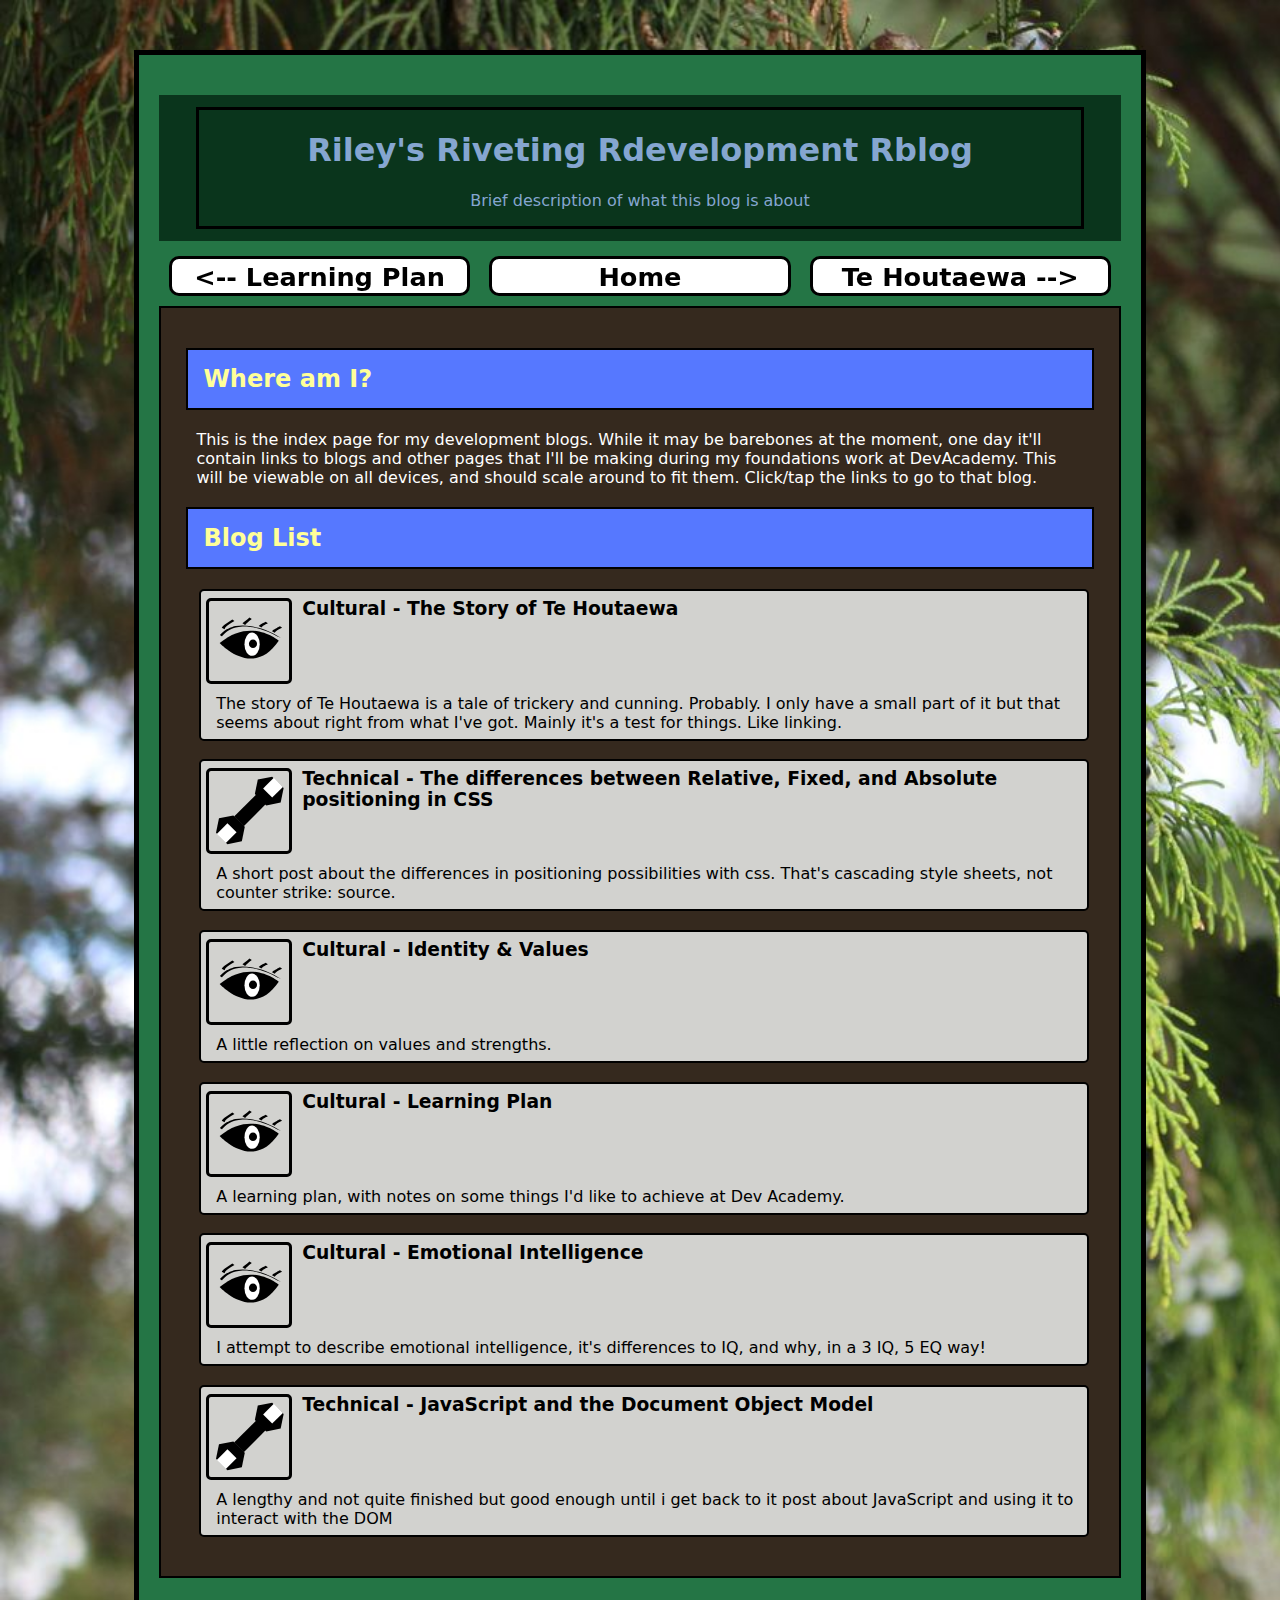
==== index.html @ 7f0336bf "Add blog post "Javascript and the DOM"" ====
<!DOCTYPE html>

<html>
  <head>
    <title>Riley's Dev Blog</title>
    <link rel="icon" type="image/x-icon" href="styles/favicon.ico">
    <link rel="stylesheet" href="styles/main.css">
    <meta charset="UTF-8">
    <meta name="viewport" content="width=device-width, initial-scale=1" />
  </head>

  <body>
  <main>
  <header>
    <div class="bordered">
    <h1>Riley's Riveting Rdevelopment Rblog</h1>
    <p>Brief description of what this blog is about</p>
    </div>
    </header>
    <nav>
      <ul>
        <li><a href="/blog/learning-plan.html">&lt;-- Learning Plan</a></li>
        <li><a href="#">Home</a></li>
        <li><a href="/blog/te-houtaewa-template.html">Te Houtaewa --&gt;</a></li>
      </ul>
    </nav>

    <div class=solidground>
    <h2>Where am I?</h2>
    <p>This is the index page for my development blogs. While it may be barebones at the moment, one day it'll contain links to blogs and other pages that I'll be making during my foundations work at DevAcademy. This will be viewable on all devices, and should scale around to fit them. Click/tap the links to go to that blog.</p>

    <h2>Blog List</h2>
    <a href="blog/te-houtaewa-template.html"><h3 id="te-houtaewa-template"><img src="styles/eye.svg" class="icon">Cultural - The Story of Te Houtaewa<p>The story of Te Houtaewa is a tale of trickery and cunning. Probably. I only have a small part of it but that seems about right from what I've got. Mainly it's a test for things. Like linking.</p></h3></a>


    <a href="blog/html-css.html"><h3 id="html-css"><img src="styles/spanner.svg" class="icon">Technical - The differences between Relative, Fixed, and Absolute positioning in CSS<p>A short post about the differences in positioning possibilities with css. That's cascading style sheets, not counter strike: source.</p></h3></a>


    <a href="blog/identity-values.html"><h3 id="identity-values"><img src="styles/eye.svg" class="icon">Cultural - Identity & Values<p>A little reflection on values and strengths.</p></h3></a>


    <a href="blog/learning-plan.html"><h3 id="learning-plan"><img src="styles/eye.svg" class="icon">Cultural - Learning Plan<p>A learning plan, with notes on some things I'd like to achieve at Dev Academy.</p></h3></a>

    <a href="blog/emotional-intelligence.html"><h3 id="emotional-intelligence"><img src="styles/eye.svg" class="icon">Cultural - Emotional Intelligence<p>I attempt to describe emotional intelligence, it's differences to IQ, and why, in a 3 IQ, 5 EQ way!</p></h3></a>

    <a href="blog/javascript-dom.html"><h3 id="javascript-dom"><img src="styles/spanner.svg" class="icon">Technical - JavaScript and the Document Object Model<p>A lengthy and not quite finished but good enough until i get back to it post about JavaScript and using it to interact with the DOM</p></h3></a>

    </div>
    </main>

  </body>
</html>
---- styles/main.css ----
body {
    background-color: #247545;
    color: white;
    background-image: url("background.jpg");
    background-size: cover;
    font-family: sans;
    /*margin: 30px 50px 0px 50px;
    border-style: solid;
    border-width: 4px;
    border-color: black;
    padding: 0px 20px 0px 20px;*/
}

header {
    background-color: #0A351C;
    text-align: center;
    color: #85a6d0;
    padding: 12px;
    margin-top: 20px;
    margin-bottom: 15px;
    top:0px;
}

a {
    color: black;
    text-decoration-line: none;
}

li a{
    float: left;
    margin: 0;
    background-color: white;
    border: solid black 3px;
    border-radius: 10px;
    text-align: center;
    font-size: 16pt;
    font-weight: bold;
    width: calc(31.33% - 6px);
    height: 34px;
    margin-left: 1%;
    margin-right: 1%;
    line-height: 36px;
}

li a:hover {
    background-color: gray;
}

nav {
    position: sticky;
    top: -8px;
    height: 20px;
    width: 70%;
    margin: auto;
}

nav ul {
    list-style-type: none;
    margin: 0;
    padding: 0;
}

h2 {
    background-color: #5678FF;
    color: #FF9;
    padding: 15px;
    border-style: solid;
    border-width: 2px;
    border-color: black;
}

h3 {
    background-color: #D2D2CF;
    border-style: solid;
    border-width: 2px;
    border-radius: 5px;
    padding: 7px 0px 7px 5px;
    margin-right: 1vw;
    margin-left: 1vw;
    color: black;
    height: 90px;
}

table {
    margin: 20px 20% 0px 20%;
    width: 60%;
    table-layout: fixed;
}

p {
    padding: 0px 10px 0px 10px;
}

h3 > p {
    font-size: 12pt;
    font-weight: normal;
    margin-bottom: 0px;
}

.solidground {
    background-color: #35291E;
    padding: 20px 25px 20px 25px;
    margin-bottom: 20px;
    margin-top: 30px;
    border-style: solid;
    border-width: 2px;
    border-color: black;
}

main {
    background-color: #247545;
    border-style: solid;
    border-color: black;
    border-width: 5px;
    margin: 50px 10% 0px 10%;
    padding: 20px;
}

.bordered {
    border-style: solid;
    border-color: black;
    border-width: 3px;
    margin-left: 25%;
    margin-right: 25%;
}

.icon {
    float: left;
    width: 80px;
    border-style: solid;
    border-radius: 5px;
    margin-right: 10px;
    margin-bottom: 10px;
}

@media screen and (max-width: 1500px) {
    .bordered {
        margin-left: 25px;
        margin-right: 25px;
    }

    table {
        margin-left: 0px;
        margin-right: 0px;
        width: 100%
    }

    h3 {
        margin-right: 5px;
        height: auto;
    }

    h3 > p {
        clear: left;
    }

    nav {
        width: 100%;
    }

    li a {
        font-size: 2vw;
    }

}

@media screen and (max-width: 790px) {
    main {
        border-width: 3px;
        margin: 30px 0px 0px 0px;
        padding: 10px;
    }

    header {
        font-size: 4vw;
    }

    .bordered {
        margin-left: 0px;
        margin-right: 0px;
    }

    table {
        margin-top: 10px;
    }

    .solidground {
        padding: 0px 5px 0px 5px;
    }

    li a {
        font-size: 2.5vw;
        width: calc(33.33% - 6px);
        margin-left: 0;
        margin-right: 0;
    }
}
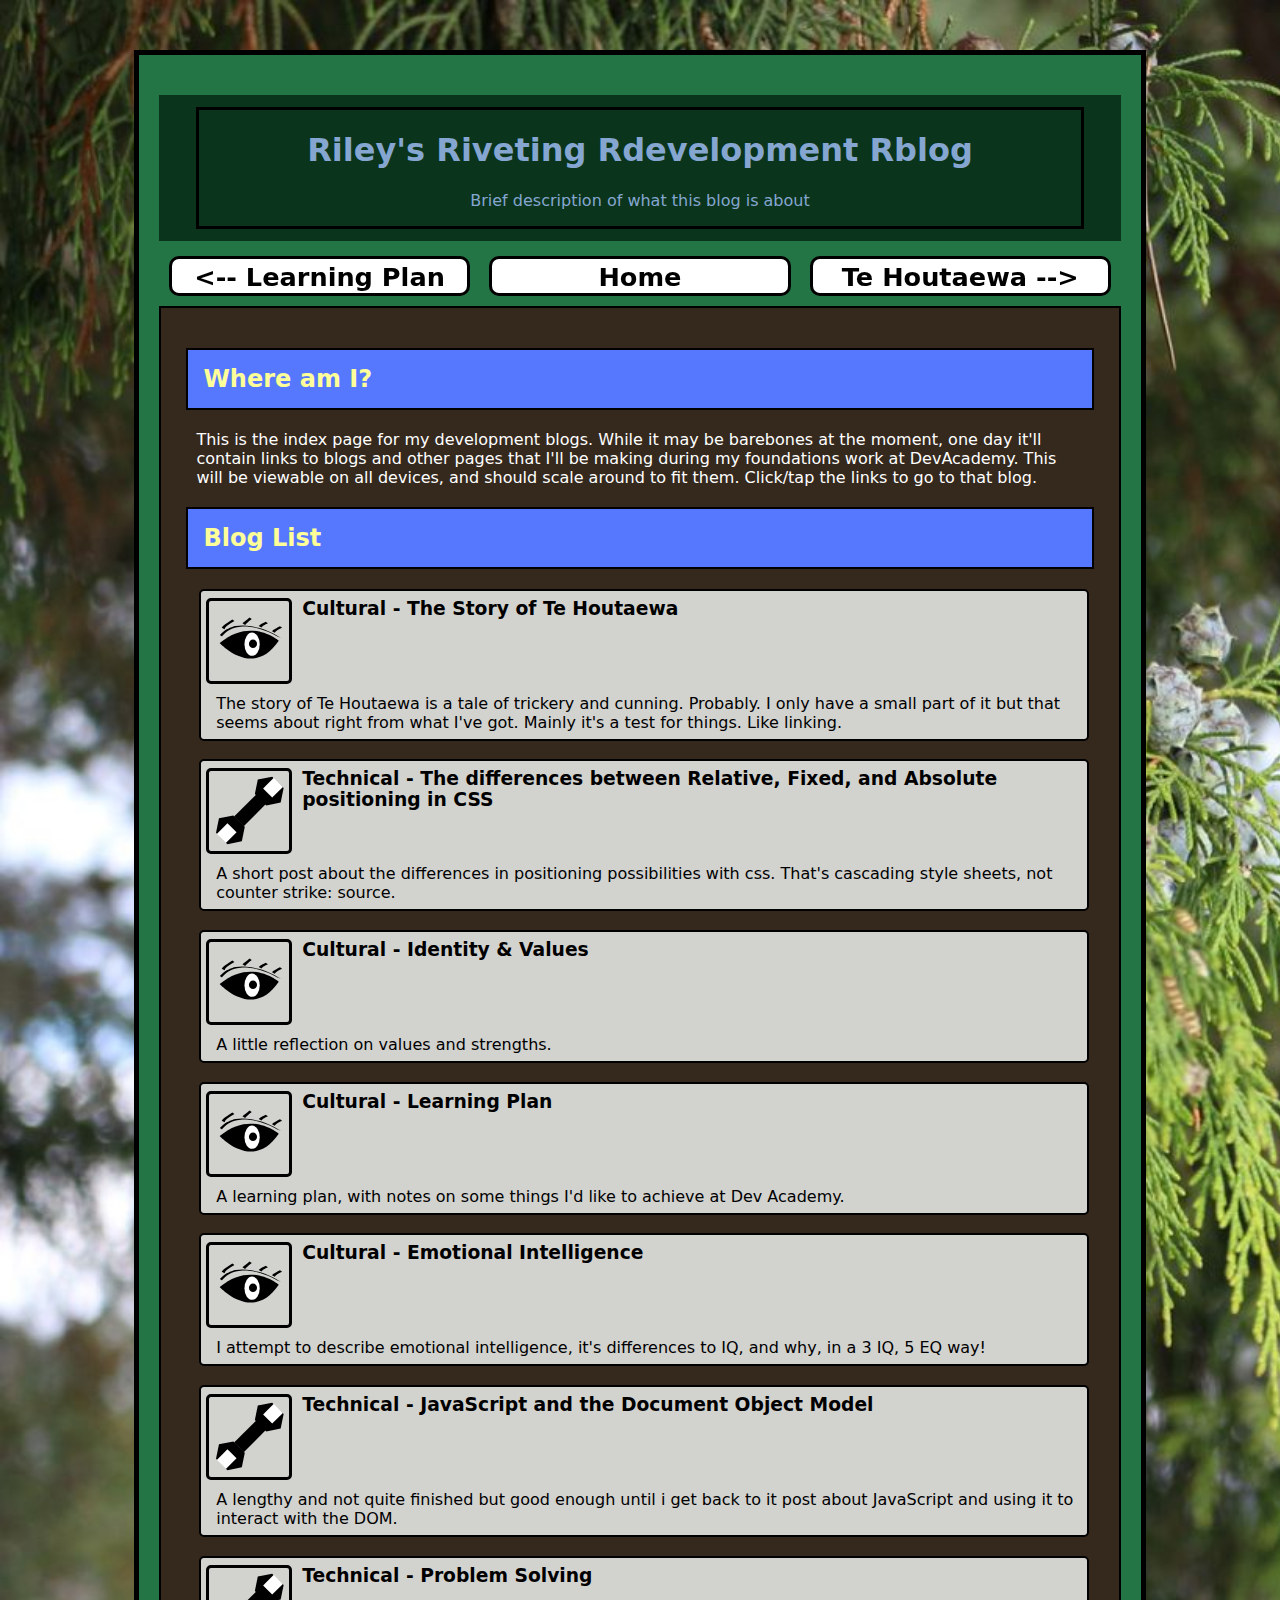
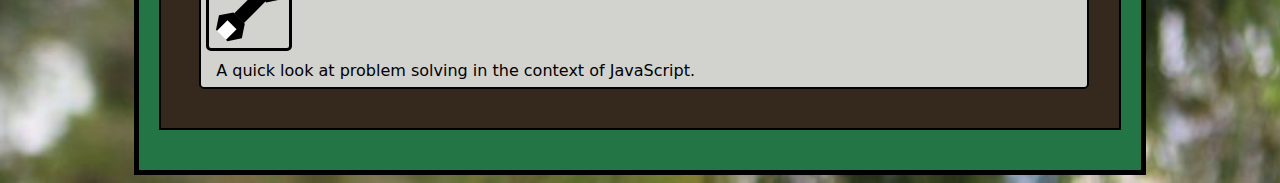
==== commit 48640862: "Add blog post on problem solving" ====
--- a/index.html
+++ b/index.html
@@ -43,7 +43,9 @@
 
     <a href="blog/emotional-intelligence.html"><h3 id="emotional-intelligence"><img src="styles/eye.svg" class="icon">Cultural - Emotional Intelligence<p>I attempt to describe emotional intelligence, it's differences to IQ, and why, in a 3 IQ, 5 EQ way!</p></h3></a>
 
-    <a href="blog/javascript-dom.html"><h3 id="javascript-dom"><img src="styles/spanner.svg" class="icon">Technical - JavaScript and the Document Object Model<p>A lengthy and not quite finished but good enough until i get back to it post about JavaScript and using it to interact with the DOM</p></h3></a>
+    <a href="blog/javascript-dom.html"><h3 id="javascript-dom"><img src="styles/spanner.svg" class="icon">Technical - JavaScript and the Document Object Model<p>A lengthy and not quite finished but good enough until i get back to it post about JavaScript and using it to interact with the DOM.</p></h3></a>
+
+    <a href="blog/javascript-dom.html"><h3 id="problem-solving"><img src="styles/spanner.svg" class="icon">Technical - Problem Solving<p>A quick look at problem solving in the context of JavaScript.</p></h3></a>
 
     </div>
     </main>
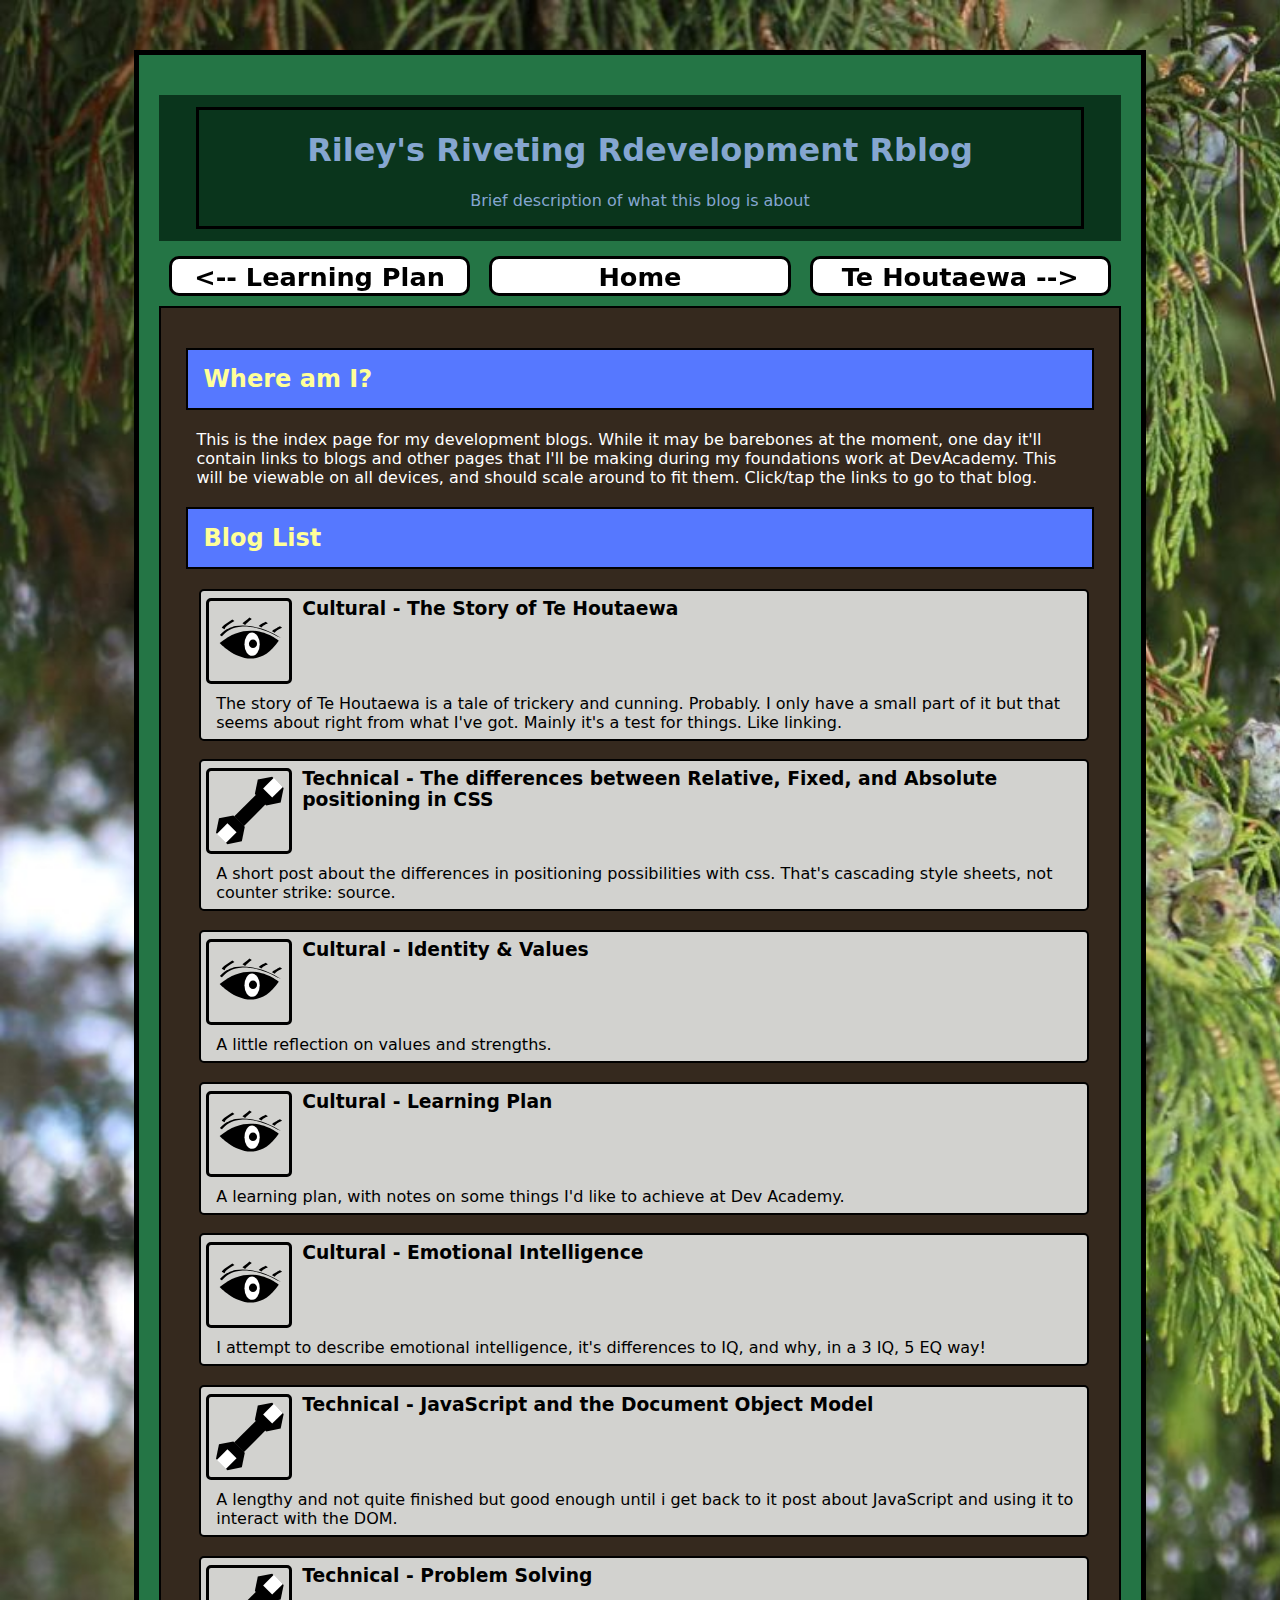
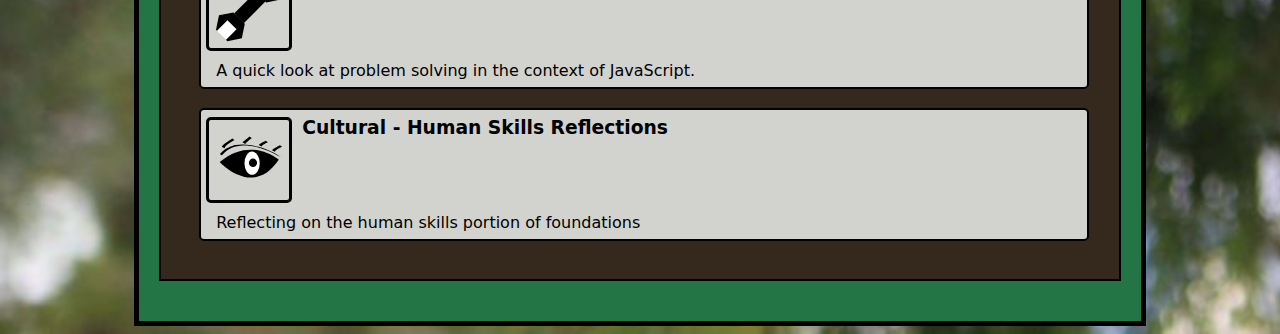
==== commit 51b2b878: "Add Human Skills Reflections blog post" ====
--- a/index.html
+++ b/index.html
@@ -45,7 +45,9 @@
 
     <a href="blog/javascript-dom.html"><h3 id="javascript-dom"><img src="styles/spanner.svg" class="icon">Technical - JavaScript and the Document Object Model<p>A lengthy and not quite finished but good enough until i get back to it post about JavaScript and using it to interact with the DOM.</p></h3></a>
 
-    <a href="blog/javascript-dom.html"><h3 id="problem-solving"><img src="styles/spanner.svg" class="icon">Technical - Problem Solving<p>A quick look at problem solving in the context of JavaScript.</p></h3></a>
+    <a href="blog/problem-solving.html"><h3 id="problem-solving"><img src="styles/spanner.svg" class="icon">Technical - Problem Solving<p>A quick look at problem solving in the context of JavaScript.</p></h3></a>
+
+    <a href="blog/foundations-reflection.html"><h3 id="foundations-reflection"><img src="styles/eye.svg" class="icon">Cultural - Human Skills Reflections<p>Reflecting on the human skills portion of foundations</p></h3></a>
 
     </div>
     </main>
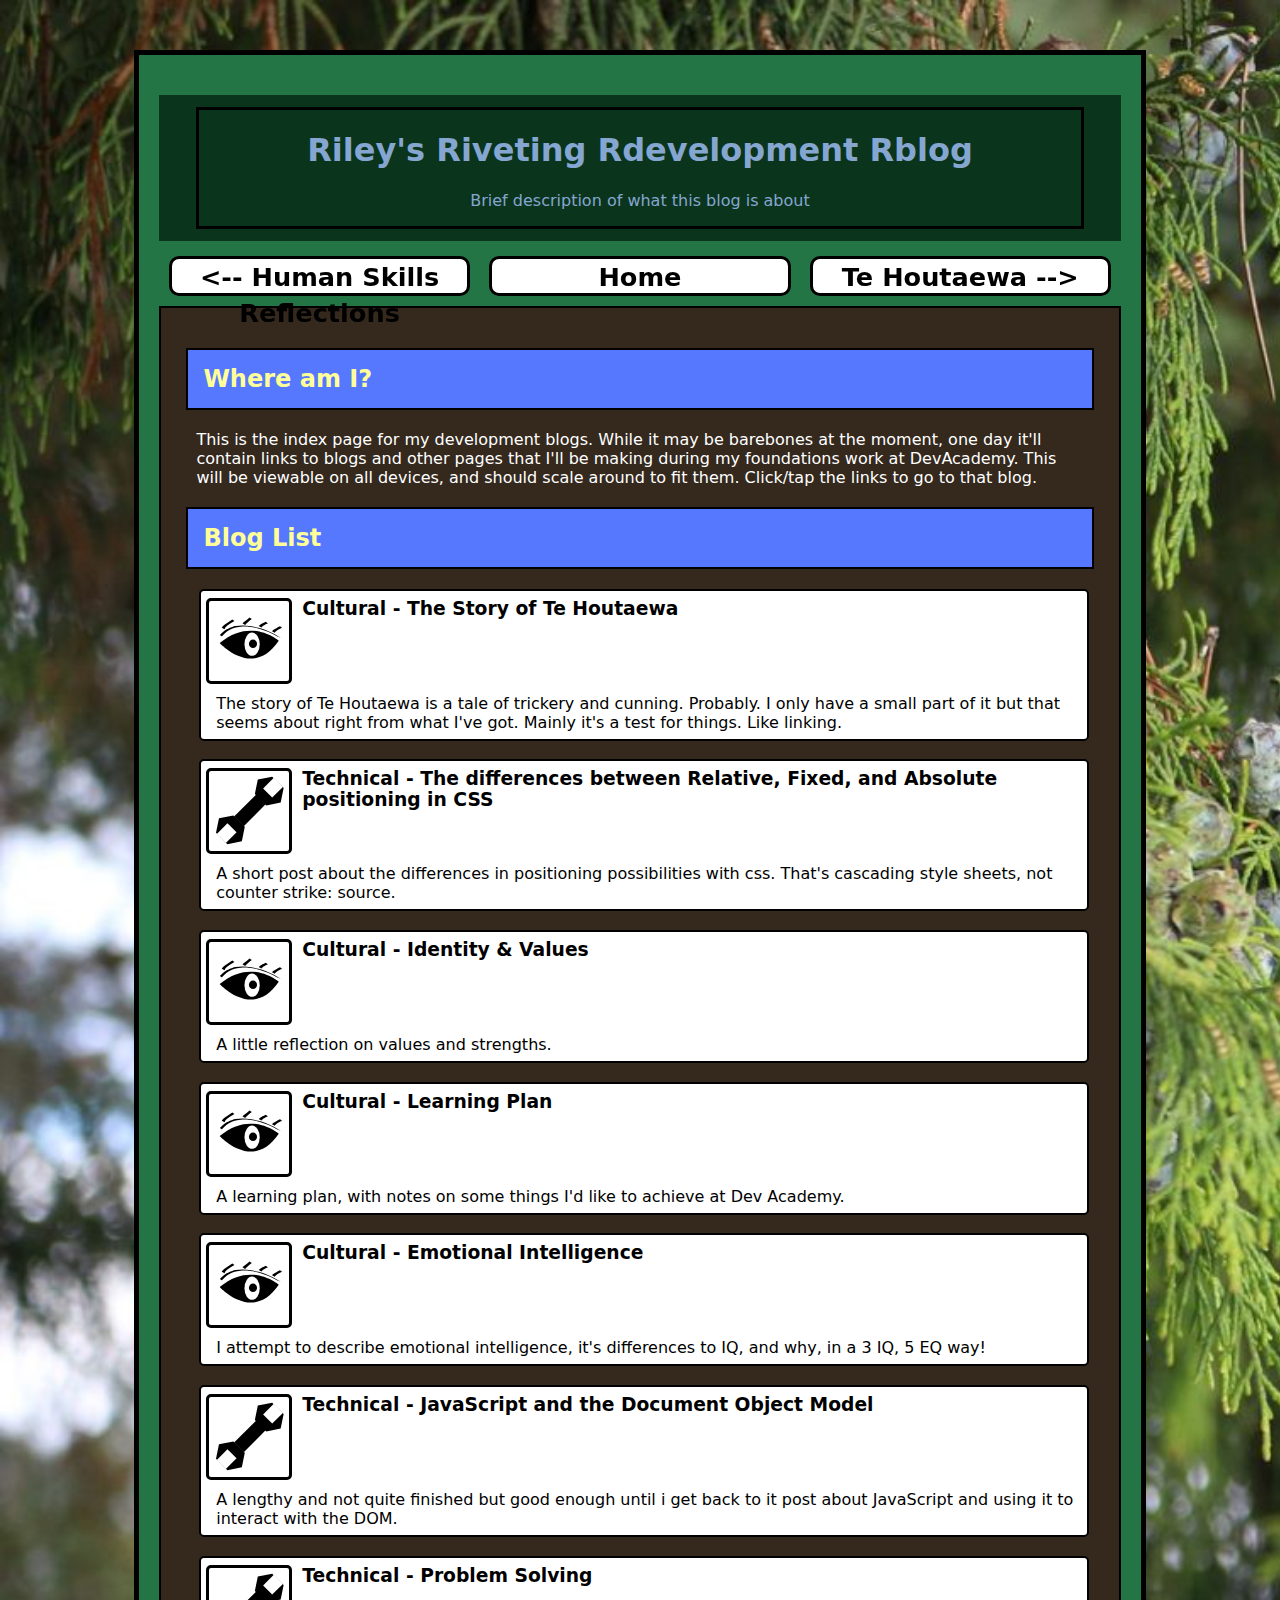
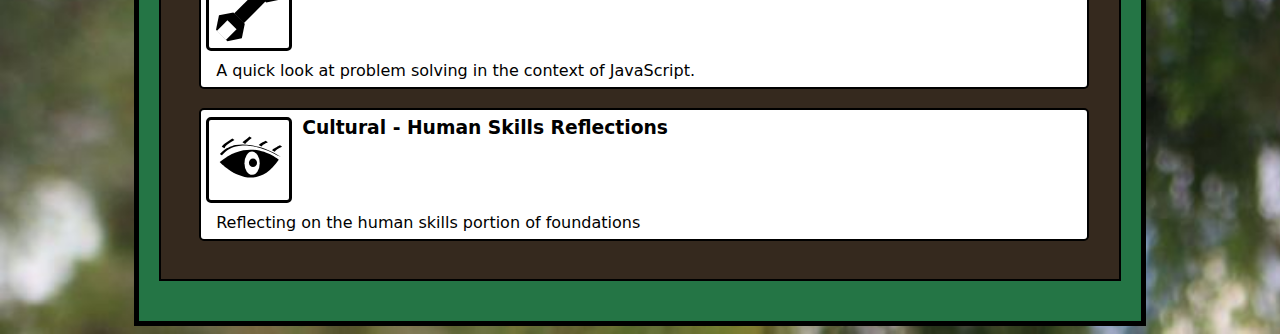
==== commit a8bcc9d0: "Fix index pointing back to wrong post" ====
--- a/index.html
+++ b/index.html
@@ -19,7 +19,7 @@
     </header>
     <nav>
       <ul>
-        <li><a href="/blog/learning-plan.html">&lt;-- Learning Plan</a></li>
+        <li><a href="/blog/foundations-reflection.html">&lt;-- Human Skills Reflections</a></li>
         <li><a href="#">Home</a></li>
         <li><a href="/blog/te-houtaewa-template.html">Te Houtaewa --&gt;</a></li>
       </ul>
--- a/styles/main.css
+++ b/styles/main.css
@@ -70,7 +70,7 @@
 }
 
 h3 {
-    background-color: #D2D2CF;
+    background-color: white;
     border-style: solid;
     border-width: 2px;
     border-radius: 5px;
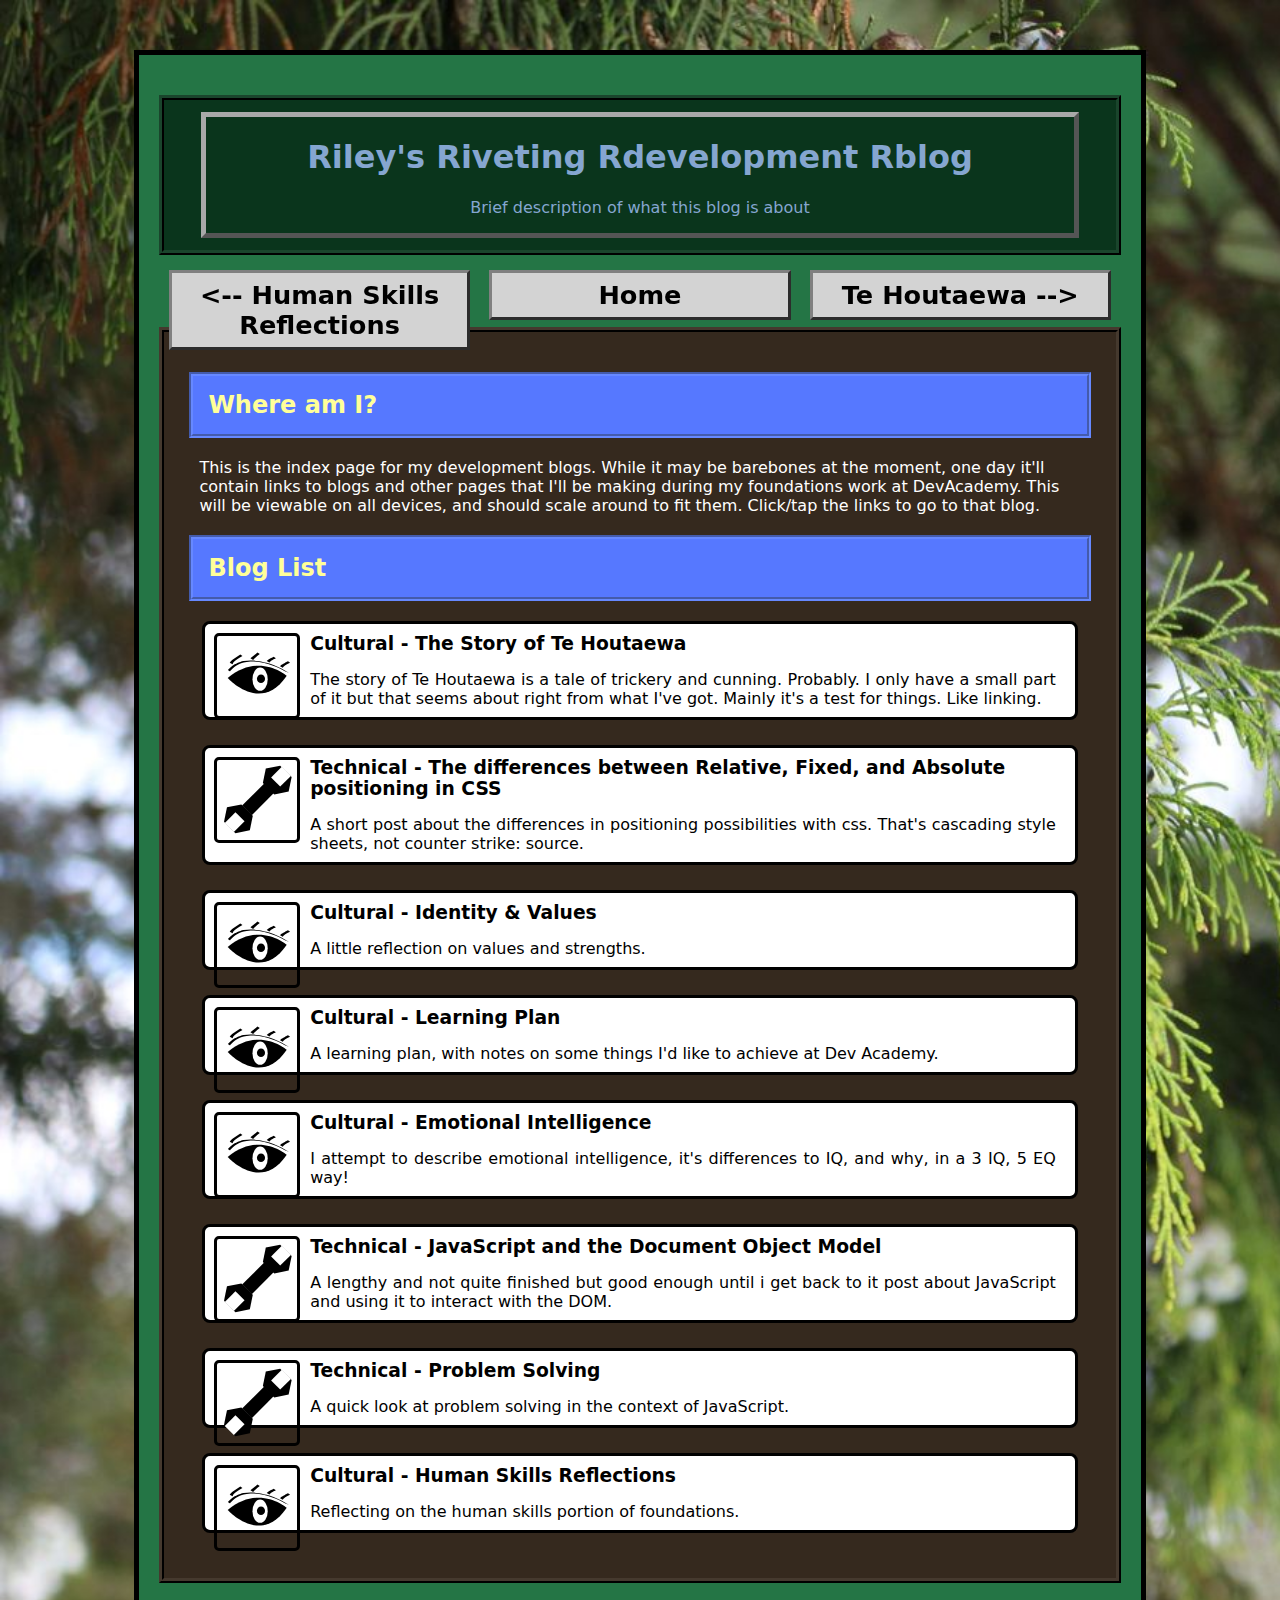
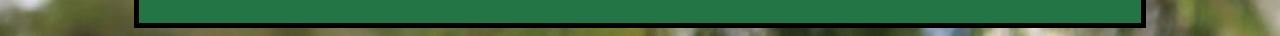
==== commit 6424a663: "Blog styling changes" ====
--- a/index.html
+++ b/index.html
@@ -30,24 +30,69 @@
     <p>This is the index page for my development blogs. While it may be barebones at the moment, one day it'll contain links to blogs and other pages that I'll be making during my foundations work at DevAcademy. This will be viewable on all devices, and should scale around to fit them. Click/tap the links to go to that blog.</p>
 
     <h2>Blog List</h2>
-    <a href="blog/te-houtaewa-template.html"><h3 id="te-houtaewa-template"><img src="styles/eye.svg" class="icon">Cultural - The Story of Te Houtaewa<p>The story of Te Houtaewa is a tale of trickery and cunning. Probably. I only have a small part of it but that seems about right from what I've got. Mainly it's a test for things. Like linking.</p></h3></a>
+    <a href="blog/te-houtaewa-template.html"><article>
+      <img src="styles/eye.svg" class="icon">
+      <h3>Cultural - The Story of Te Houtaewa</h3>
+      <p>
+        The story of Te Houtaewa is a tale of trickery and cunning. Probably. I only have a small part of it but that seems about right from what I've got. Mainly it's a test for things. Like linking.
+      </p>
+    </article></a>
 
+    <a href="blog/html-css.html"><article>
+      <img src="styles/spanner.svg" class="icon">
+      <h3>Technical - The differences between Relative, Fixed, and Absolute positioning in CSS</h3>
+      <p>
+        A short post about the differences in positioning possibilities with css. That's cascading style sheets, not counter strike: source.
+      </p>
+    </article></a>
 
-    <a href="blog/html-css.html"><h3 id="html-css"><img src="styles/spanner.svg" class="icon">Technical - The differences between Relative, Fixed, and Absolute positioning in CSS<p>A short post about the differences in positioning possibilities with css. That's cascading style sheets, not counter strike: source.</p></h3></a>
+    <a href="blog/identity-values.html"><article>
+      <img src="styles/eye.svg" class="icon">
+      <h3>Cultural - Identity & Values</h3>
+      <p>
+        A little reflection on values and strengths.
+      </p>
+    </article></a>
 
+    <a href="blog/learning-plan.html"><article>
+      <img src="styles/eye.svg" class="icon">
+      <h3>Cultural - Learning Plan</h3>
+      <p>
+        A learning plan, with notes on some things I'd like to achieve at Dev Academy.
+      </p>
+    </article></a>
 
-    <a href="blog/identity-values.html"><h3 id="identity-values"><img src="styles/eye.svg" class="icon">Cultural - Identity & Values<p>A little reflection on values and strengths.</p></h3></a>
+    <a href="blog/emotional-intelligence.html"><article>
+      <img src="styles/eye.svg" class="icon">
+      <h3>Cultural - Emotional Intelligence</h3>
+      <p>
+        I attempt to describe emotional intelligence, it's differences to IQ, and why, in a 3 IQ, 5 EQ way!
+      </p>
+    </article></a>
 
+    <a href="blog/javascript-dom.html"><article>
+      <img src="styles/spanner.svg" class="icon">
+      <h3>Technical - JavaScript and the Document Object Model</h3>
+      <p>
+        A lengthy and not quite finished but good enough until i get back to it post about JavaScript and using it to interact with the DOM.
+      </p>
+    </article></a>
 
-    <a href="blog/learning-plan.html"><h3 id="learning-plan"><img src="styles/eye.svg" class="icon">Cultural - Learning Plan<p>A learning plan, with notes on some things I'd like to achieve at Dev Academy.</p></h3></a>
+    <a href="blog/problem-solving.html"><article>
+      <img src="styles/spanner.svg" class="icon">
+      <h3>Technical - Problem Solving</h3>
+      <p>
+        A quick look at problem solving in the context of JavaScript.
+      </p>
+    </article></a>
 
-    <a href="blog/emotional-intelligence.html"><h3 id="emotional-intelligence"><img src="styles/eye.svg" class="icon">Cultural - Emotional Intelligence<p>I attempt to describe emotional intelligence, it's differences to IQ, and why, in a 3 IQ, 5 EQ way!</p></h3></a>
-
-    <a href="blog/javascript-dom.html"><h3 id="javascript-dom"><img src="styles/spanner.svg" class="icon">Technical - JavaScript and the Document Object Model<p>A lengthy and not quite finished but good enough until i get back to it post about JavaScript and using it to interact with the DOM.</p></h3></a>
-
-    <a href="blog/problem-solving.html"><h3 id="problem-solving"><img src="styles/spanner.svg" class="icon">Technical - Problem Solving<p>A quick look at problem solving in the context of JavaScript.</p></h3></a>
-
-    <a href="blog/foundations-reflection.html"><h3 id="foundations-reflection"><img src="styles/eye.svg" class="icon">Cultural - Human Skills Reflections<p>Reflecting on the human skills portion of foundations</p></h3></a>
+    <a href="blog/foundations-reflection.html"><article>
+      <img src="styles/eye.svg" class="icon">
+      <h3>Cultural - Human Skills Reflections</h3>
+      <p>
+        Reflecting on the human skills portion of foundations.
+      </p>
+    </article></a>
 
     </div>
     </main>
--- a/styles/main.css
+++ b/styles/main.css
@@ -1,3 +1,7 @@
+/*:root {
+    font-size: 16pt;
+}*/
+
 body {
     background-color: #247545;
     color: white;
@@ -19,37 +23,42 @@
     margin-top: 20px;
     margin-bottom: 15px;
     top:0px;
+    border: ridge #1A452C 5px;
 }
 
 a {
     color: black;
     text-decoration-line: none;
+    margin: 0;
 }
 
 li a{
     float: left;
     margin: 0;
-    background-color: white;
-    border: solid black 3px;
-    border-radius: 10px;
+    background-color: lightgrey;
+    border: outset grey 3px;
+/*     border-radius: 10px; */
     text-align: center;
-    font-size: 16pt;
+    font-size: 1.2em;
     font-weight: bold;
     width: calc(31.33% - 6px);
-    height: 34px;
+    height: auto;
     margin-left: 1%;
     margin-right: 1%;
-    line-height: 36px;
+    padding-top: .75%;
+    padding-bottom: .75%;
+/*     line-height: 36px; */
 }
 
 li a:hover {
-    background-color: gray;
+    background-color: white;
+    border-style: inset;
 }
 
 nav {
     position: sticky;
     top: -8px;
-    height: 20px;
+    height: 3vh;
     width: 70%;
     margin: auto;
 }
@@ -64,21 +73,36 @@
     background-color: #5678FF;
     color: #FF9;
     padding: 15px;
-    border-style: solid;
-    border-width: 2px;
-    border-color: black;
+    border-style: groove;
+    border-width: 4px;
+    border-color: #6688FF;
+/*     border-radius: 10px; */
 }
 
 h3 {
+    margin: 0;
+    padding: 0;
+}
+
+article {
     background-color: white;
     border-style: solid;
-    border-width: 2px;
-    border-radius: 5px;
-    padding: 7px 0px 7px 5px;
+    border-width: .2rem;
+    border-radius: .5rem;
+    padding: 1%;
     margin-right: 1vw;
     margin-left: 1vw;
+    margin-bottom: 25px;
     color: black;
-    height: 90px;
+    height: auto;
+    transition: 0.2s;
+}
+
+article:hover {
+    background-color: lightgray;
+    transition: 0.25s;
+    margin-left: 0;
+    margin-right: 0;
 }
 
 table {
@@ -91,10 +115,11 @@
     padding: 0px 10px 0px 10px;
 }
 
-h3 > p {
-    font-size: 12pt;
-    font-weight: normal;
+article p {
+    /*font-size: 12pt;
+    font-weight: normal;*/
     margin-bottom: 0px;
+    text-align: justify;
 }
 
 .solidground {
@@ -102,9 +127,9 @@
     padding: 20px 25px 20px 25px;
     margin-bottom: 20px;
     margin-top: 30px;
-    border-style: solid;
-    border-width: 2px;
-    border-color: black;
+    border-style: ridge;
+    border-width: 5px;
+    border-color: #45392E;
 }
 
 main {
@@ -117,11 +142,9 @@
 }
 
 .bordered {
-    border-style: solid;
-    border-color: black;
-    border-width: 3px;
     margin-left: 25%;
     margin-right: 25%;
+    border: outset darkgray 5px;
 }
 
 .icon {
@@ -130,7 +153,7 @@
     border-style: solid;
     border-radius: 5px;
     margin-right: 10px;
-    margin-bottom: 10px;
+/*     margin-bottom: 20px; */
 }
 
 @media screen and (max-width: 1500px) {
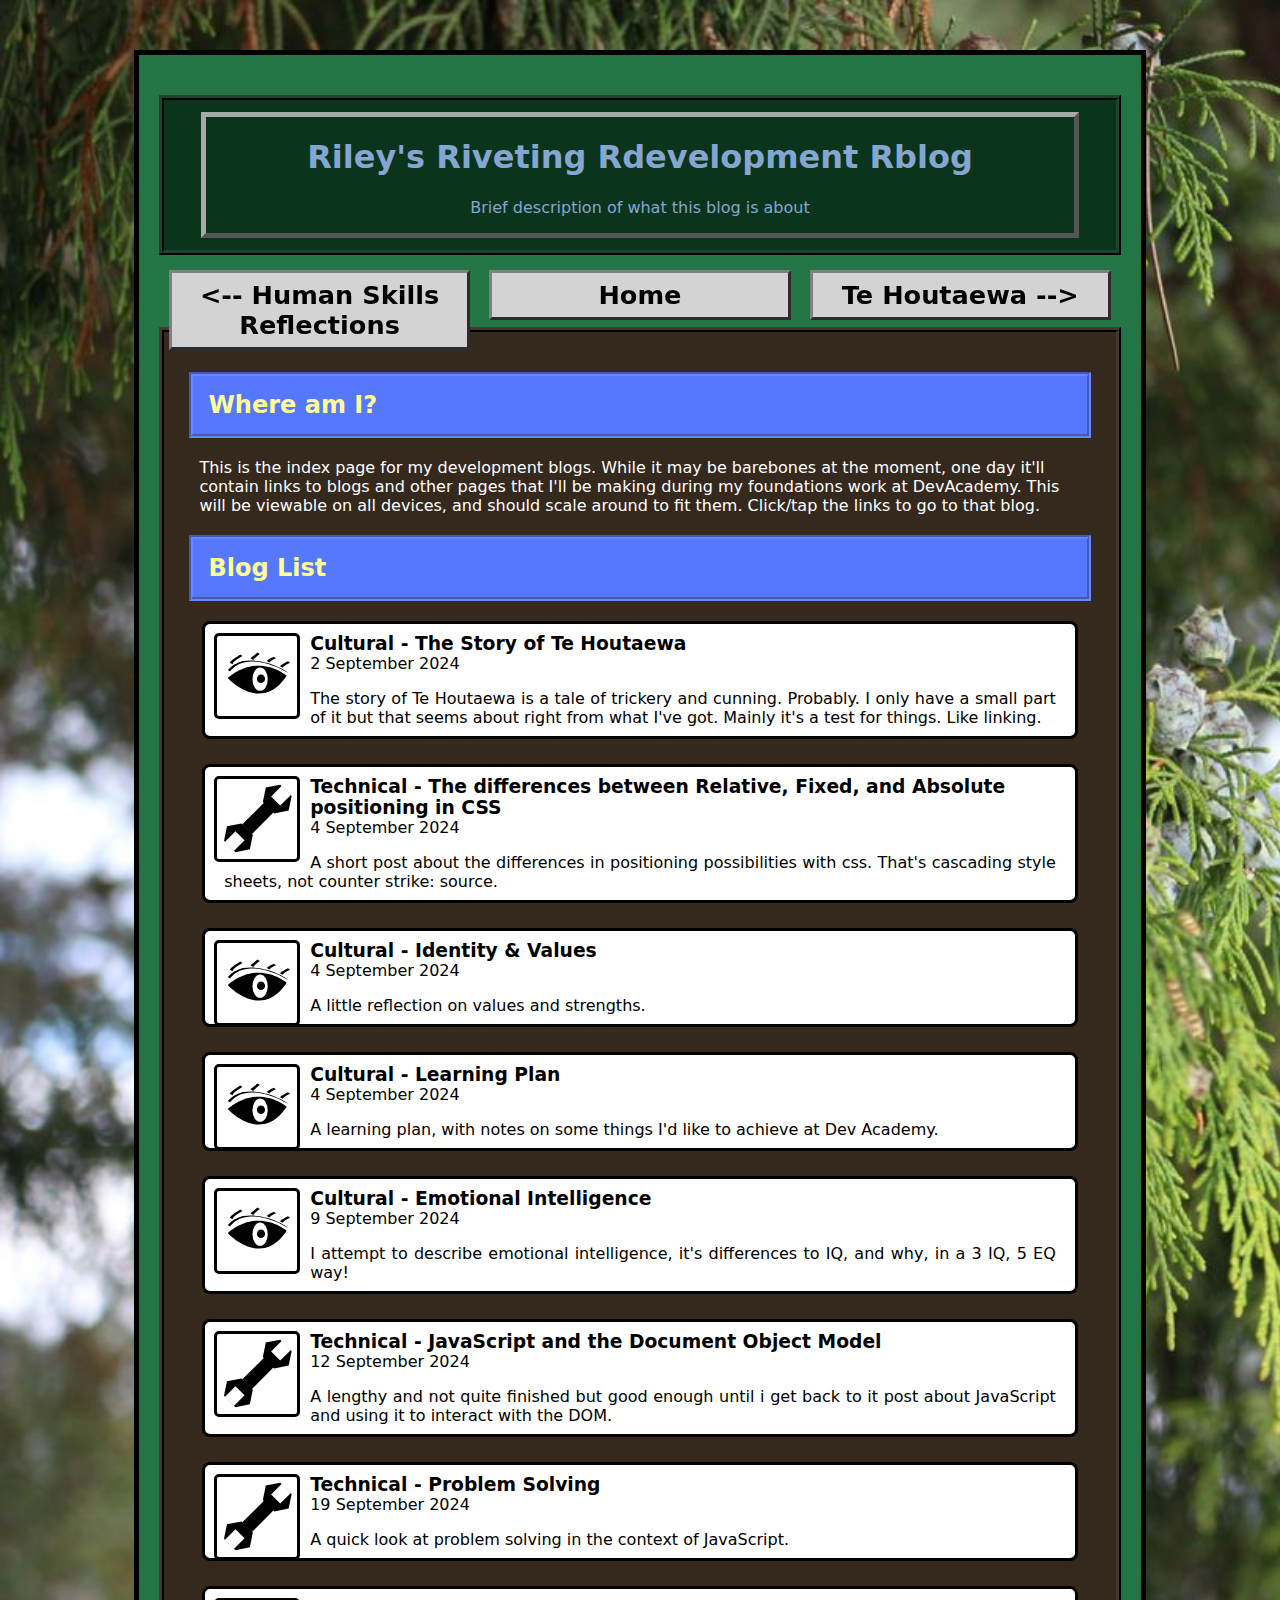
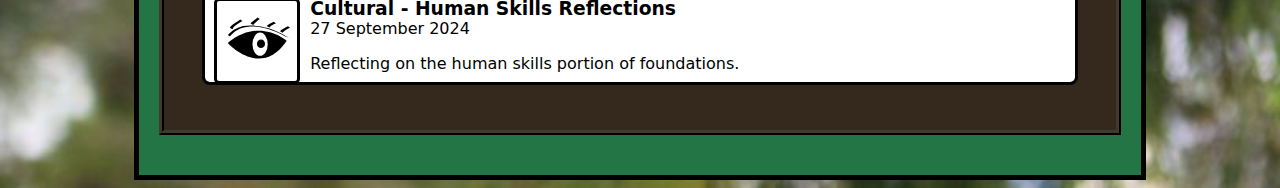
==== commit c1620265: "Add timestamps to articles" ====
--- a/index.html
+++ b/index.html
@@ -33,6 +33,7 @@
     <a href="blog/te-houtaewa-template.html"><article>
       <img src="styles/eye.svg" class="icon">
       <h3>Cultural - The Story of Te Houtaewa</h3>
+      <time>2 September 2024</time>
       <p>
         The story of Te Houtaewa is a tale of trickery and cunning. Probably. I only have a small part of it but that seems about right from what I've got. Mainly it's a test for things. Like linking.
       </p>
@@ -41,6 +42,7 @@
     <a href="blog/html-css.html"><article>
       <img src="styles/spanner.svg" class="icon">
       <h3>Technical - The differences between Relative, Fixed, and Absolute positioning in CSS</h3>
+      <time>4 September 2024</time>
       <p>
         A short post about the differences in positioning possibilities with css. That's cascading style sheets, not counter strike: source.
       </p>
@@ -49,6 +51,7 @@
     <a href="blog/identity-values.html"><article>
       <img src="styles/eye.svg" class="icon">
       <h3>Cultural - Identity & Values</h3>
+      <time>4 September 2024</time>
       <p>
         A little reflection on values and strengths.
       </p>
@@ -57,6 +60,7 @@
     <a href="blog/learning-plan.html"><article>
       <img src="styles/eye.svg" class="icon">
       <h3>Cultural - Learning Plan</h3>
+      <time>4 September 2024</time>
       <p>
         A learning plan, with notes on some things I'd like to achieve at Dev Academy.
       </p>
@@ -65,6 +69,7 @@
     <a href="blog/emotional-intelligence.html"><article>
       <img src="styles/eye.svg" class="icon">
       <h3>Cultural - Emotional Intelligence</h3>
+      <time>9 September 2024</time>
       <p>
         I attempt to describe emotional intelligence, it's differences to IQ, and why, in a 3 IQ, 5 EQ way!
       </p>
@@ -73,6 +78,7 @@
     <a href="blog/javascript-dom.html"><article>
       <img src="styles/spanner.svg" class="icon">
       <h3>Technical - JavaScript and the Document Object Model</h3>
+      <time>12 September 2024</time>
       <p>
         A lengthy and not quite finished but good enough until i get back to it post about JavaScript and using it to interact with the DOM.
       </p>
@@ -81,6 +87,7 @@
     <a href="blog/problem-solving.html"><article>
       <img src="styles/spanner.svg" class="icon">
       <h3>Technical - Problem Solving</h3>
+      <time>19 September 2024</time>
       <p>
         A quick look at problem solving in the context of JavaScript.
       </p>
@@ -89,6 +96,7 @@
     <a href="blog/foundations-reflection.html"><article>
       <img src="styles/eye.svg" class="icon">
       <h3>Cultural - Human Skills Reflections</h3>
+      <time>27 September 2024</time>
       <p>
         Reflecting on the human skills portion of foundations.
       </p>
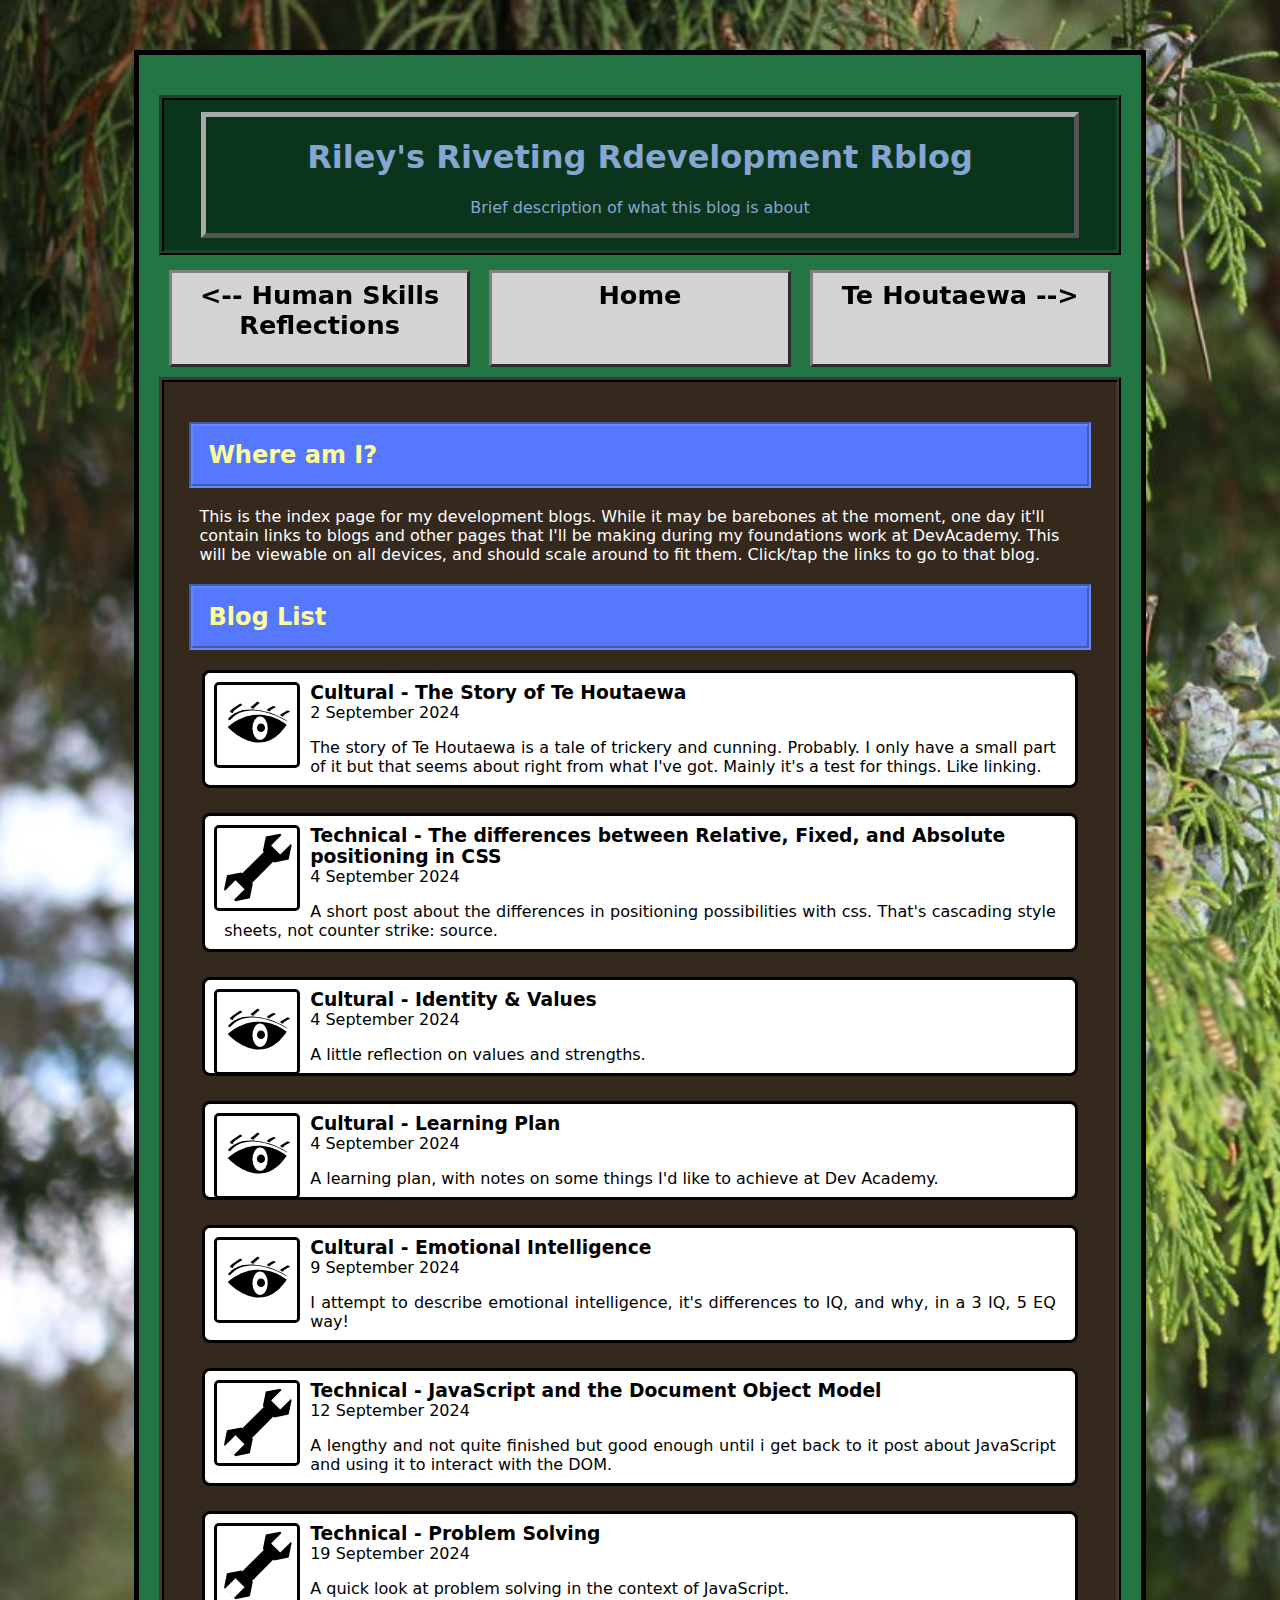
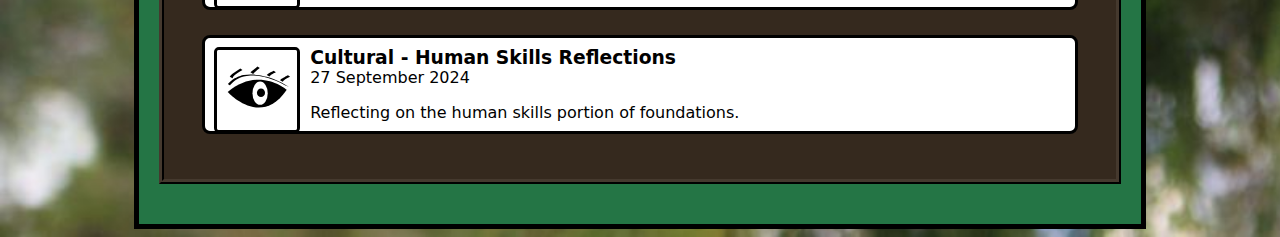
==== commit 9d63dc59: "Give links titles" ====
--- a/index.html
+++ b/index.html
@@ -30,8 +30,8 @@
     <p>This is the index page for my development blogs. While it may be barebones at the moment, one day it'll contain links to blogs and other pages that I'll be making during my foundations work at DevAcademy. This will be viewable on all devices, and should scale around to fit them. Click/tap the links to go to that blog.</p>
 
     <h2>Blog List</h2>
-    <a href="blog/te-houtaewa-template.html"><article>
-      <img src="styles/eye.svg" class="icon">
+    <a href="blog/te-houtaewa-template.html" title="Te Houtaewa Template"><article>
+      <img src="styles/eye.svg" class="icon" alt="Cultural Blog">
       <h3>Cultural - The Story of Te Houtaewa</h3>
       <time>2 September 2024</time>
       <p>
@@ -39,8 +39,8 @@
       </p>
     </article></a>
 
-    <a href="blog/html-css.html"><article>
-      <img src="styles/spanner.svg" class="icon">
+    <a href="blog/html-css.html" title="CSS Positioning"><article>
+      <img src="styles/spanner.svg" class="icon" alt="Technical Blog">
       <h3>Technical - The differences between Relative, Fixed, and Absolute positioning in CSS</h3>
       <time>4 September 2024</time>
       <p>
@@ -48,8 +48,8 @@
       </p>
     </article></a>
 
-    <a href="blog/identity-values.html"><article>
-      <img src="styles/eye.svg" class="icon">
+    <a href="blog/identity-values.html" title="Identity and values"><article>
+      <img src="styles/eye.svg" class="icon" alt="Cultural Blog">
       <h3>Cultural - Identity & Values</h3>
       <time>4 September 2024</time>
       <p>
@@ -57,8 +57,8 @@
       </p>
     </article></a>
 
-    <a href="blog/learning-plan.html"><article>
-      <img src="styles/eye.svg" class="icon">
+    <a href="blog/learning-plan.html" title="Learning plan"><article>
+      <img src="styles/eye.svg" class="icon" alt="Cultural Blog">
       <h3>Cultural - Learning Plan</h3>
       <time>4 September 2024</time>
       <p>
@@ -66,8 +66,8 @@
       </p>
     </article></a>
 
-    <a href="blog/emotional-intelligence.html"><article>
-      <img src="styles/eye.svg" class="icon">
+    <a href="blog/emotional-intelligence.html" title="Emotional intelligence"><article>
+      <img src="styles/eye.svg" class="icon" alt="Cultural Blog">
       <h3>Cultural - Emotional Intelligence</h3>
       <time>9 September 2024</time>
       <p>
@@ -75,8 +75,8 @@
       </p>
     </article></a>
 
-    <a href="blog/javascript-dom.html"><article>
-      <img src="styles/spanner.svg" class="icon">
+    <a href="blog/javascript-dom.html" title="JavaScript and the DOM"><article>
+      <img src="styles/spanner.svg" class="icon" alt="Technical Blog">
       <h3>Technical - JavaScript and the Document Object Model</h3>
       <time>12 September 2024</time>
       <p>
@@ -84,8 +84,8 @@
       </p>
     </article></a>
 
-    <a href="blog/problem-solving.html"><article>
-      <img src="styles/spanner.svg" class="icon">
+    <a href="blog/problem-solving.html" title="Problem solving"><article>
+      <img src="styles/spanner.svg" class="icon" alt="Technical Blog">
       <h3>Technical - Problem Solving</h3>
       <time>19 September 2024</time>
       <p>
@@ -93,8 +93,8 @@
       </p>
     </article></a>
 
-    <a href="blog/foundations-reflection.html"><article>
-      <img src="styles/eye.svg" class="icon">
+    <a href="blog/foundations-reflection.html" title="Human skills reflection"><article>
+      <img src="styles/eye.svg" class="icon" alt="Cultural Blog">
       <h3>Cultural - Human Skills Reflections</h3>
       <time>27 September 2024</time>
       <p>
--- a/styles/main.css
+++ b/styles/main.css
@@ -179,10 +179,13 @@
 
     nav {
         width: 100%;
+        height: 6vw;
+        top: -3px;
     }
 
     li a {
         font-size: 2vw;
+        height: 3em;
     }
 
 }
@@ -217,5 +220,9 @@
         margin-left: 0;
         margin-right: 0;
     }
-}
-
+
+    .icon {
+        float: right;
+    }
+}
+
